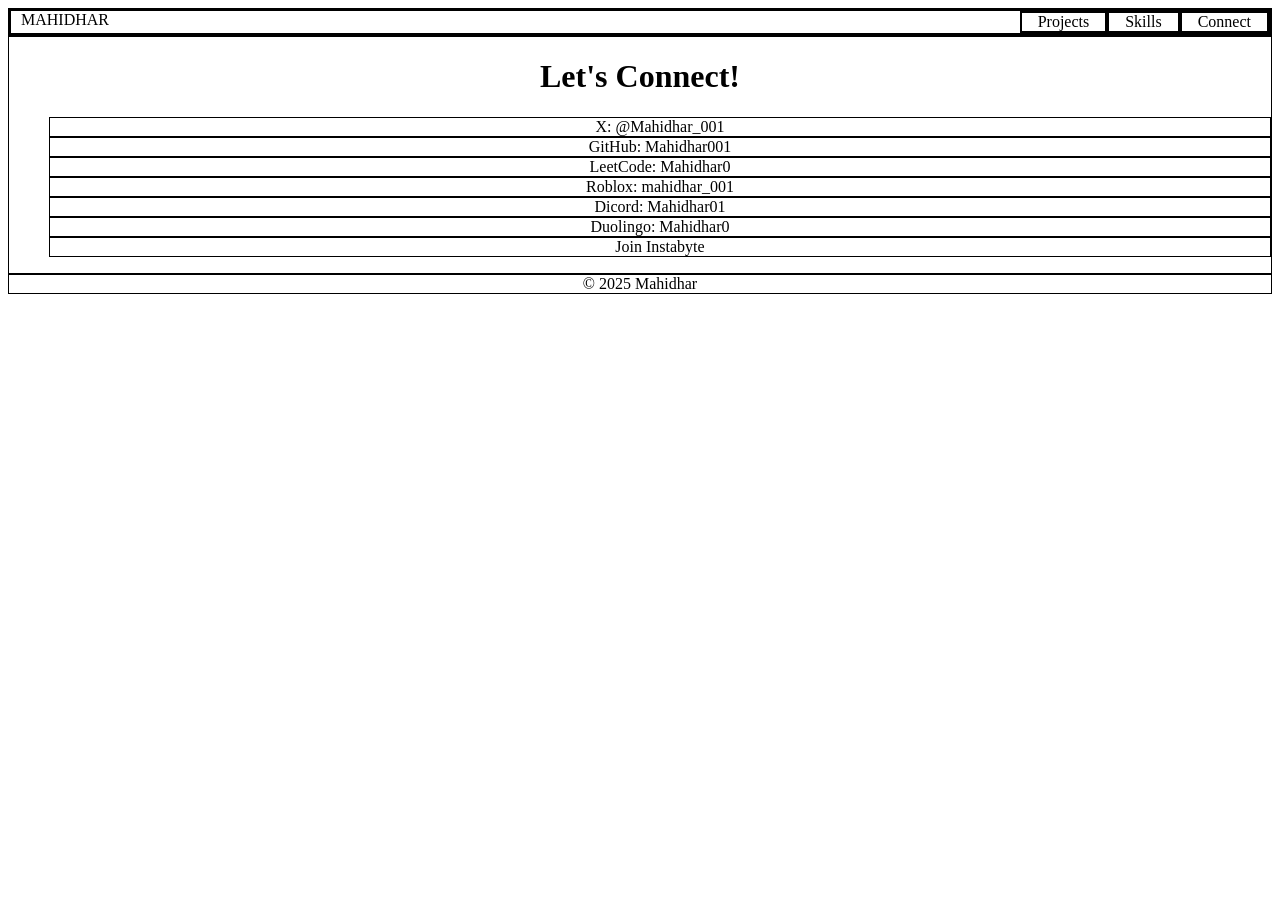
==== connect.html @ e4850554 "sep pgs" ====
<!DOCTYPE html>
<html lang="en">
    <head>
        <meta charset="UTF-8">
        <meta name="viewport" content="width=device-width, initial-scale=1.0">
        <title>Mahidhar | Connect</title>
        <link rel="icon" href="Images/icon.webp">

        <link rel="stylesheet" href="style.css">
    </head>
    <body>
        <header class="top-bar">
            <span><a href="/">MAHIDHAR</a></span>
            <ul class="nav-links">
                <li><a href="projects" class="nav-link">Projects</a></li>
                <li><a href="skills" class="nav-link">Skills</a></li>
                <li><a href="connect" class="nav-link">Connect</a></li>
            </ul>
        </header>
        <main class="content">
            <h1>Let's Connect!</h1>
            <ul class="connect-links">
                <li><a href="https://x.com/Mahidhar_001" target="_blank">X: @Mahidhar_001</a></li>
                <li><a href="https://github.com/Mahidhar001" target="_blank">GitHub: Mahidhar001</a></li>
                <li><a href="https://leetcode.com/u/Mahidhar0" target="_blank">LeetCode: Mahidhar0</a></li>
                <li><a href="https://www.roblox.com/users/8515266461/profile" target="_blank">Roblox: mahidhar_001</a></li>
                <li><a href="https://discord.com/users/1396512147193856034" target="_blank">Dicord: Mahidhar01</a></li>
                <li><a href="https://www.duolingo.com/profile/Mahidhar_01" target="_blank">Duolingo: Mahidhar0</a></li>
                <li><a href="https://instabyte.io/subscribe?ref=QLDhFyXXv0" target="_blank">Join Instabyte</a></li>
            </ul>
        </main>
        <footer class="footer">
            &copy; 2025 Mahidhar
        </footer>
    </body>
</html>
---- style.css ----
.top-bar span a {
    border: 2px;
}

.top-bar span {
    padding: 0px 10px;
}

a {
    text-decoration: none;
    color: black;
}

ul {
    list-style-type: none;
}

.nav-links {
    margin: 0;
    padding: 0;
}

.nav-links li {
    float: left;
    border: 2px solid;
}

.nav-link {
    color: black;
    text-align: center;
    padding: 14px 16px;
    text-decoration: none;
}

.top-bar {
    display: flex;
    border: 3px solid;
    justify-content: space-between;
}

.footer {
    border: 1px solid;
    text-align: center;
}

.content {
    text-align: center;
    border: 1px solid;
}

.project {
    border: 1px solid;
}

.skill {
    border: 1px solid;
}

.connect-links li {
    border: 1px solid;
}
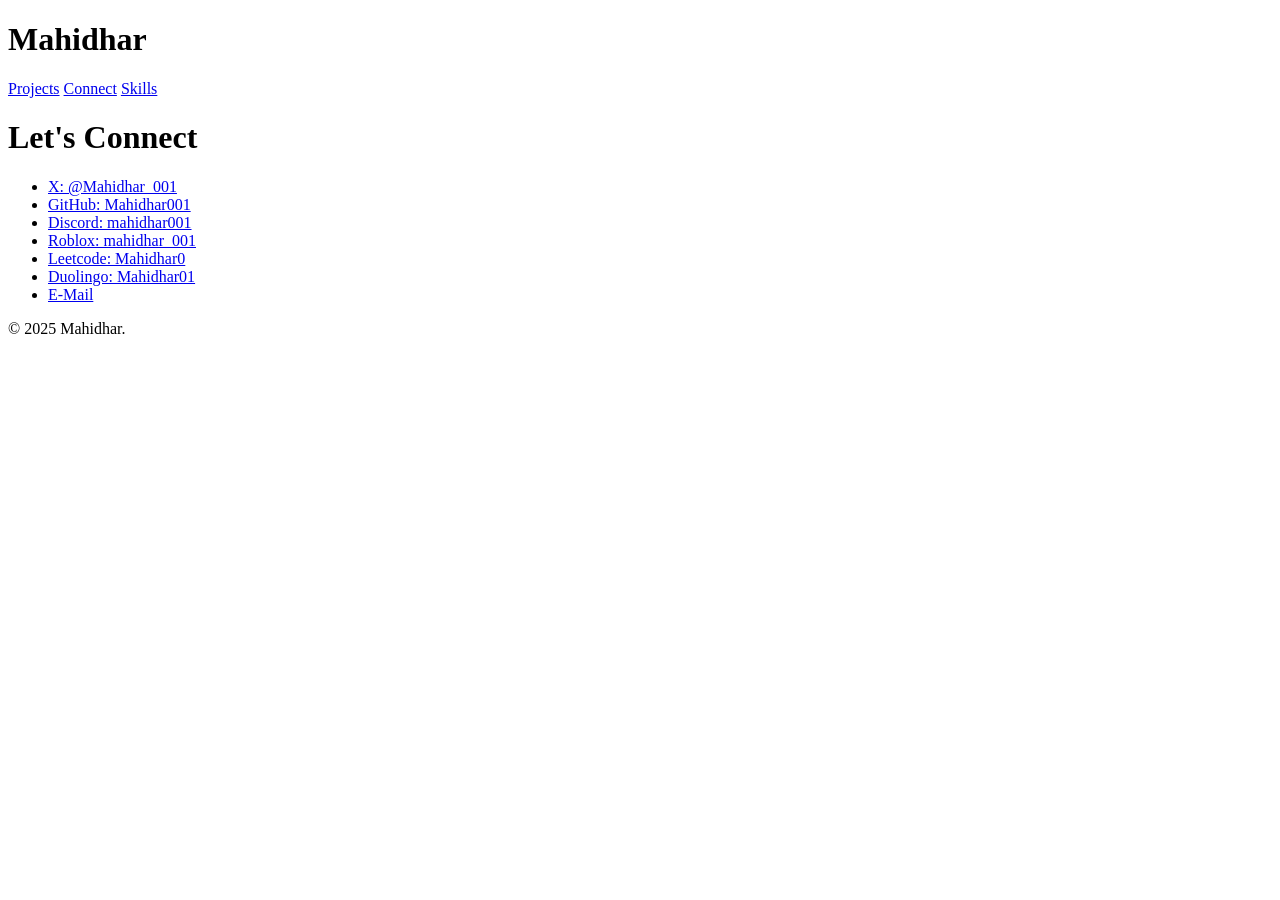
==== commit 5cf19f93: "sep pgs cpl" ====
--- a/connect.html
+++ b/connect.html
@@ -3,34 +3,37 @@
     <head>
         <meta charset="UTF-8">
         <meta name="viewport" content="width=device-width, initial-scale=1.0">
-        <title>Mahidhar | Connect</title>
-        <link rel="icon" href="Images/icon.webp">
+        <title>Connect - Mahidhar | Projects</title>
 
-        <link rel="stylesheet" href="style.css">
+        <link rel="stylesheet" href="styles/main.css">
+        <link rel="stylesheet" href="styles/connect.css">
+        <link rel="preconnect" href="https://fonts.googleapis.com">
+        <link rel="preconnect" href="https://fonts.gstatic.com" crossorigin>
+        <link href="https://fonts.googleapis.com/css2?family=Inter:ital,opsz,wght@0,14..32,100..900;1,14..32,100..900&display=swap" rel="stylesheet">
     </head>
     <body>
         <header class="top-bar">
-            <span><a href="/">MAHIDHAR</a></span>
-            <ul class="nav-links">
-                <li><a href="projects" class="nav-link">Projects</a></li>
-                <li><a href="skills" class="nav-link">Skills</a></li>
-                <li><a href="connect" class="nav-link">Connect</a></li>
-            </ul>
+            <h1 href="/">Mahidhar</h1>
+            <nav>
+                <a href="projects">Projects</a>
+                <a href="connect">Connect</a>
+                <a href="skills">Skills</a>
+            </nav>
         </header>
-        <main class="content">
-            <h1>Let's Connect!</h1>
-            <ul class="connect-links">
+        <main>
+            <h1>Let's Connect</h1>
+            <ul>
                 <li><a href="https://x.com/Mahidhar_001" target="_blank">X: @Mahidhar_001</a></li>
                 <li><a href="https://github.com/Mahidhar001" target="_blank">GitHub: Mahidhar001</a></li>
-                <li><a href="https://leetcode.com/u/Mahidhar0" target="_blank">LeetCode: Mahidhar0</a></li>
+                <li><a href="https://discord.gg/1396512147193856034" target="_blank">Discord: mahidhar001</a></li>
                 <li><a href="https://www.roblox.com/users/8515266461/profile" target="_blank">Roblox: mahidhar_001</a></li>
-                <li><a href="https://discord.com/users/1396512147193856034" target="_blank">Dicord: Mahidhar01</a></li>
-                <li><a href="https://www.duolingo.com/profile/Mahidhar_01" target="_blank">Duolingo: Mahidhar0</a></li>
-                <li><a href="https://instabyte.io/subscribe?ref=QLDhFyXXv0" target="_blank">Join Instabyte</a></li>
+                <li><a href="https://leetcode.com/u/Mahidhar0/" target="_blank">Leetcode: Mahidhar0</a></li>
+                <li><a href="https://www.duolingo.com/profile/Mahidhar01" target="_blank">Duolingo: Mahidhar01</a></li>
+                <li><a href="mailto:mahidhartatipakala@gmail.com" target="_blank">E-Mail</a></li>
             </ul>
         </main>
         <footer class="footer">
-            &copy; 2025 Mahidhar
+            <p>&copy 2025 Mahidhar.</p>
         </footer>
     </body>
 </html>
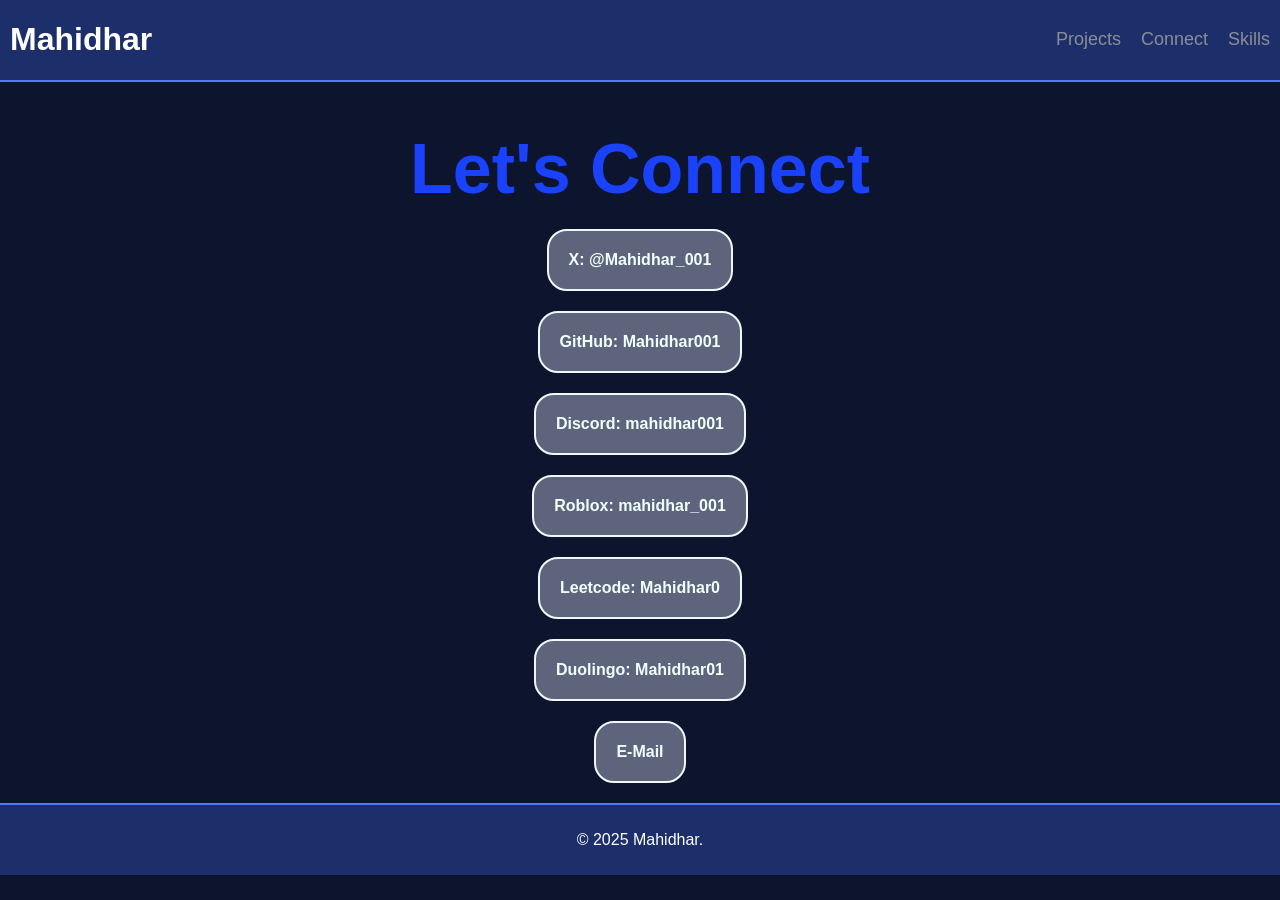
==== commit 7e38858a: "probems fixed" ====
--- a/connect.html
+++ b/connect.html
@@ -4,6 +4,7 @@
         <meta charset="UTF-8">
         <meta name="viewport" content="width=device-width, initial-scale=1.0">
         <title>Connect - Mahidhar | Projects</title>
+        <link rel="icon" href="Images/icon.webp">
 
         <link rel="stylesheet" href="styles/main.css">
         <link rel="stylesheet" href="styles/connect.css">
--- a/styles/main.css
+++ b/styles/main.css
@@ -0,0 +1,67 @@
+body {
+    background-color: #0c142e;
+    color: white;
+    font-family: 'Inter' , sans-serif;
+    margin: 0;
+    padding: 0;
+}
+
+.top-bar {
+    display: flex;
+    flex-direction: row;
+    justify-content: space-between;
+    align-items: center;
+    padding: 0 10px;
+    border-bottom: #4f78ff 2px solid;
+    background-color: #1d2f6b;
+}
+
+a {
+    text-decoration: none;
+    color: white;
+}
+
+.top-bar nav {
+    display: flex;
+    gap: 20px;
+}
+
+.top-bar nav a {
+    color: #8a8e94;
+    font-size: 18px;
+}
+
+.top-bar nav a:hover {
+    color: white;
+    transform: scale(1.05);
+    transition-duration: 0.2s;
+}
+
+.top-bar h1 a:hover {
+    cursor: pointer;
+    color: #898b8f;
+}
+
+.footer {
+    background-color: #1d2f6b;
+    padding: 10px 10px;
+    text-align: center;
+    border-top: 2px #4f78ff solid;
+}
+
+ul {
+    list-style-type: none;
+    list-style: none;
+    margin: 0;
+    padding: 0;
+}
+
+@media (max-width: 468px) {
+    .top-bar {
+        flex-direction: column;
+    }
+
+    .top-bar nav {
+        margin-bottom: 10px;
+    }
+}
--- a/styles/connect.css
+++ b/styles/connect.css
@@ -0,0 +1,52 @@
+main h1 {
+    color: #1942fa;
+    text-align: center;
+    font-size: 70px;
+    margin-bottom: 20px;
+}
+
+main {
+    display: flex;
+    flex-direction: column;
+    justify-content: center;
+    align-items: center;
+}
+
+main ul {
+    display: flex;
+    flex-direction: column;
+    text-align: center;
+    align-items: center;
+}
+
+main ul li {
+    text-align: center;
+    background-color: #5f647d;
+    padding: 20px;
+    border: 2px aliceblue solid;
+    border-radius: 20px;
+    cursor: pointer;
+    margin-bottom: 20px;
+    gap: 1.5
+}
+
+main ul li a {
+    color: azure;
+    font-weight: 900;
+}
+
+main ul li:hover {
+    background-color: #343745;
+}
+
+@media (max-width: 600px) {
+    main h1 {
+        font-size: 50px
+    }
+}
+
+@media (max-width: 468px) {
+    main h1 {
+        font-size: 40px;
+    }
+}
